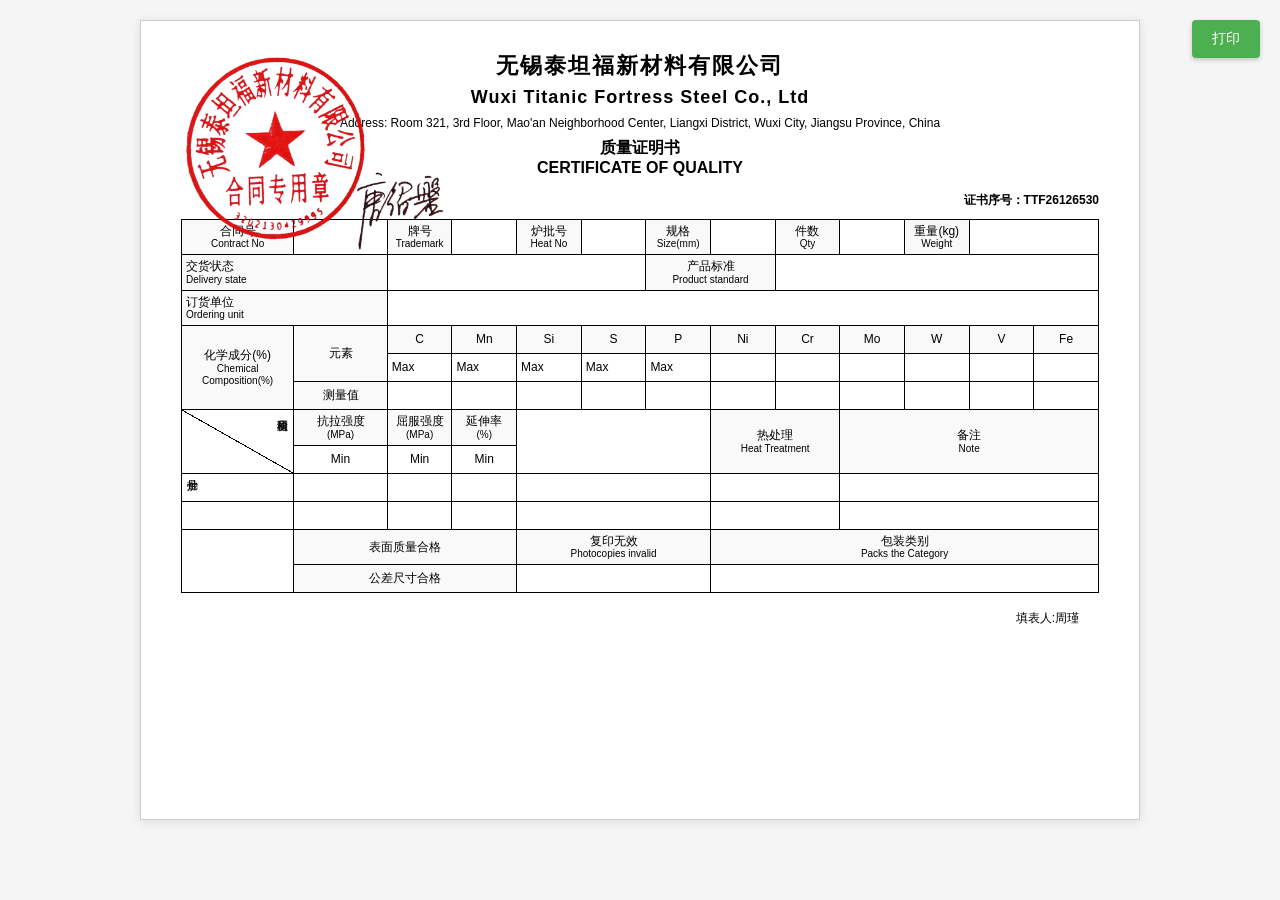
==== certificate.html @ 5b7e27ed "update" ====
<!DOCTYPE html>
<html lang="zh-CN">
<head>
<meta charset="UTF-8">
<title>质量证明书 - Certificate of Quality</title>
<style>
  * { box-sizing: border-box; margin: 0; padding: 0; }
  body {
    font-family: Arial, Helvetica, sans-serif;
    background: #f5f5f5;
    padding: 20px;
    color: #000;
  }
  .certificate {
    background: #fff;
    width: 1000px;
    margin: 0 auto;
    padding: 30px 40px;
    border: 1px solid #ccc;
    box-shadow: 0 2px 10px rgba(0,0,0,0.1);
    position: relative;
    min-height: 800px;
  }
  .header {
    text-align: center;
    margin-bottom: 15px;
  }
  .header h1 {
    font-size: 22px;
    font-weight: bold;
    margin-bottom: 6px;
    letter-spacing: 2px;
  }
  .header h2 {
    font-size: 18px;
    font-weight: bold;
    margin-bottom: 8px;
    letter-spacing: 1px;
  }
  .header .subtitle {
    font-size: 12px;
    font-weight: normal;
  }
  table {
    width: 100%;
    border-collapse: collapse;
    font-size: 12px;
    table-layout: fixed;
  }
  table td, table th {
    border: 1px solid #000;
    padding: 4px 4px;
    text-align: left;
    vertical-align: middle;
    height: 28px;
    line-height: 1.2;
  }
  .label-cell {
    background: #f9f9f9;
    font-weight: normal;
    text-align: center;
  }
  .center-text {
    text-align: center !important;
  }
  .diagonal-cell {
    position: relative;
    height: 56px;
  }
  .diagonal-cell::before {
    content: "";
    position: absolute;
    top: 0;
    left: 0;
    width: 100%;
    height: 100%;
    background: linear-gradient(to top right, transparent calc(50% - 0.5px), #000 calc(50% - 0.5px), #000 calc(50% + 0.5px), transparent calc(50% + 0.5px));
    -webkit-print-color-adjust: exact;
    print-color-adjust: exact;
  }
  .diagonal-cell .top-text {
    position: absolute;
    top: 2px;
    right: 4px;
    font-size: 11px;
    writing-mode: vertical-rl;
    text-orientation: mixed;
  }
  .diagonal-cell .bottom-text {
    position: absolute;
    bottom: 2px;
    left: 4px;
    font-size: 11px;
    writing-mode: vertical-rl;
    text-orientation: mixed;
  }
  .en-text { font-size: 10px; font-family: Arial, sans-serif; display: block; }
  [contenteditable="true"] {
    outline: none;
    min-height: 1em;
  }
  [contenteditable="true"]:focus {
    background: #e8f4fd;
  }
  .footer {
    display: flex;
    justify-content: flex-end;
    margin-top: 15px;
    font-size: 12px;
    line-height: 1.8;
    padding-right: 20px;
  }
  .stamp-image {
    position: absolute;
    top: -18px;
    left: 20px;
    width: 300px;
    height: 300px;
    z-index: 10;
    object-fit: contain;
  }
  .certificate-no {
    text-align: right;
    font-size: 12px;
    margin-bottom: 10px;
    font-weight: bold;
  }
  .element-col {
    width: 7.69%;
  }
  .print-btn {
    position: fixed;
    top: 20px;
    right: 20px;
    padding: 10px 20px;
    background: #4CAF50;
    color: white;
    border: none;
    border-radius: 4px;
    cursor: pointer;
    font-size: 14px;
    z-index: 100;
    box-shadow: 0 2px 5px rgba(0,0,0,0.2);
  }
  .print-btn:hover { background: #45a049; }
  @media print {
    @page { size: A4 landscape; margin: 10mm; }
    body { background: #fff; padding: 0; }
    .certificate { box-shadow: none; border: none; width: 100%; padding: 0; min-height: auto; }
    [contenteditable="true"]:focus { background: transparent; }
    .stamp-image { display: block; }
    .print-btn { display: none; }
  }
</style>
</head>
<body>

<button class="print-btn" onclick="window.print()">打印</button>

<div class="certificate">

  <div class="header">
    <h1 contenteditable="true" id="companyName">无锡泰坦福新材料有限公司</h1>
    <h2 contenteditable="true">Wuxi Titanic Fortress Steel Co., Ltd</h2>
    <div class="subtitle">Address: Room 321, 3rd Floor, Mao'an Neighborhood Center, Liangxi District, Wuxi City, Jiangsu Province, China</div>
    <div style="font-size: 16px; font-weight: bold; margin-top: 8px;">质量证明书</div>
    <div style="font-size: 16px; font-weight: bold;">CERTIFICATE OF QUALITY</div>
  </div>

  <div class="certificate-no" id="certificateNo">证书序号：</div>

  <table>
    <colgroup>
      <col width="12%">
      <col width="10%">
      <col width="6.91%">
      <col width="6.91%">
      <col width="6.91%">
      <col width="6.91%">
      <col width="6.91%">
      <col width="6.91%">
      <col width="6.91%">
      <col width="6.91%">
      <col width="6.91%">
      <col width="6.91%">
      <col width="6.91%">
    </colgroup>
    <tr>
      <td class="label-cell">合同号<br><span class="en-text">Contract No</span></td>
      <td contenteditable="true" id="contractNo"></td>
      <td class="label-cell">牌号<br><span class="en-text">Trademark</span></td>
      <td contenteditable="true" id="material"></td>
      <td class="label-cell">炉批号<br><span class="en-text">Heat No</span></td>
      <td contenteditable="true" id="heatNo"></td>
      <td class="label-cell">规格<br><span class="en-text">Size(mm)</span></td>
      <td contenteditable="true" id="specification"></td>
      <td class="label-cell">件数<br><span class="en-text">Qty</span></td>
      <td contenteditable="true" id="quantity"></td>
      <td class="label-cell">重量(kg)<br><span class="en-text">Weight</span></td>
      <td contenteditable="true" id="weight" colspan="2"></td>
    </tr>
    <tr>
      <td class="label-cell" colspan="2" style="text-align: left;">交货状态<br><span class="en-text">Delivery state</span></td>
      <td contenteditable="true" id="deliveryState" colspan="4"></td>
      <td class="label-cell" colspan="2">产品标准<br><span class="en-text">Product standard</span></td>
      <td contenteditable="true" id="product" colspan="5"></td>
    </tr>
    <tr>
      <td class="label-cell" colspan="2" style="text-align: left;">订货单位<br><span class="en-text">Ordering unit</span></td>
      <td contenteditable="true" id="customer" colspan="11"></td>
    </tr>
    <tr>
      <td class="label-cell" rowspan="3">化学成分(%)<br><span class="en-text">Chemical Composition(%)</span></td>
      <td class="label-cell" rowspan="2">元素</td>
      <td class="label-cell element-col">C</td>
      <td class="label-cell element-col">Mn</td>
      <td class="label-cell element-col">Si</td>
      <td class="label-cell element-col">S</td>
      <td class="label-cell element-col">P</td>
      <td class="label-cell element-col">Ni</td>
      <td class="label-cell element-col">Cr</td>
      <td class="label-cell element-col">Mo</td>
      <td class="label-cell element-col">W</td>
      <td class="label-cell element-col">V</td>
      <td class="label-cell element-col">Fe</td>
    </tr>
    <tr>
      <td contenteditable="true" id="chemC" class="element-col">Max</td>
      <td contenteditable="true" id="chemMn" class="element-col">Max</td>
      <td contenteditable="true" id="chemSi" class="element-col">Max</td>
      <td contenteditable="true" id="chemS" class="element-col">Max</td>
      <td contenteditable="true" id="chemP" class="element-col">Max</td>
      <td contenteditable="true" id="chemNi" class="element-col"></td>
      <td contenteditable="true" id="chemCr" class="element-col"></td>
      <td contenteditable="true" id="chemMo" class="element-col"></td>
      <td contenteditable="true" id="chemW" class="element-col"></td>
      <td contenteditable="true" id="chemV" class="element-col"></td>
      <td contenteditable="true" id="chemFe" class="element-col"></td>
    </tr>
    <tr>
      <td class="label-cell">测量值</td>
      <td contenteditable="true" class="element-col"></td>
      <td contenteditable="true" class="element-col"></td>
      <td contenteditable="true" class="element-col"></td>
      <td contenteditable="true" class="element-col"></td>
      <td contenteditable="true" class="element-col"></td>
      <td contenteditable="true" class="element-col"></td>
      <td contenteditable="true" class="element-col"></td>
      <td contenteditable="true" class="element-col"></td>
      <td contenteditable="true" class="element-col"></td>
      <td contenteditable="true" class="element-col"></td>
      <td contenteditable="true" class="element-col"></td>
    </tr>
    <tr>
      <td rowspan="2" class="diagonal-cell">
        <span class="top-text">检测项目</span>
        <span class="bottom-text">炉批号</span>
      </td>
      <td class="label-cell">抗拉强度<br><span class="en-text">(MPa)</span></td>
      <td class="label-cell">屈服强度<br><span class="en-text">(MPa)</span></td>
      <td class="label-cell">延伸率<br><span class="en-text">(%)</span></td>
      <td rowspan="2" colspan="3" contenteditable="true" id="heatTreatmentLeft"></td>
      <td colspan="2" class="label-cell" rowspan="2">热处理<br><span class="en-text">Heat Treatment</span></td>
      <td colspan="4" class="label-cell" rowspan="2">备注<br><span class="en-text">Note</span></td>
    </tr>
    <tr>
      <td contenteditable="true" class="center-text">Min</td>
      <td contenteditable="true" class="center-text">Min</td>
      <td contenteditable="true" class="center-text">Min</td>
    </tr>
    <tr>
      <td contenteditable="true" id="diagonalHeatNo"></td>
      <td contenteditable="true"></td>
      <td contenteditable="true"></td>
      <td contenteditable="true"></td>
      <td colspan="3" contenteditable="true"></td>
      <td colspan="2" contenteditable="true"></td>
      <td colspan="4" contenteditable="true" id="note"></td>
    </tr>
    <tr>
      <td></td>
      <td></td>
      <td></td>
      <td></td>
      <td colspan="3"></td>
      <td colspan="2"></td>
      <td colspan="4"></td>
    </tr>
    <tr>
      <td rowspan="2" contenteditable="true" id="gbNewGrade"></td>
      <td colspan="3" class="label-cell" contenteditable="true">表面质量合格</td>
      <td colspan="3" class="label-cell" contenteditable="true">复印无效<br><span class="en-text">Photocopies invalid</span></td>
      <td colspan="6" class="label-cell">包装类别<br><span class="en-text">Packs the Category</span></td>
    </tr>
    <tr>
      <td colspan="3" class="label-cell" contenteditable="true">公差尺寸合格</td>
      <td colspan="3"></td>
      <td colspan="6" contenteditable="true"></td>
    </tr>
  </table>

  <div class="footer">
    <div style="text-align: right;">
      <div contenteditable="true">填表人:周瑾</div>
      <div contenteditable="true" id="date"></div>
    </div>
  </div>

  <img src="ttfchop.png" alt="签章" class="stamp-image" />

</div>

<script>
  document.querySelectorAll('[contenteditable="true"]').forEach(el => {
    el.addEventListener('keydown', function(e) {
      if (e.key === 'Enter') {
        e.preventDefault();
        document.execCommand('insertLineBreak');
      }
    });
  });

  function generateCertificateNo() {
    const now = new Date();
    const year = now.getFullYear().toString().substring(2);
    const month = String(now.getMonth() + 1).padStart(2, '0');
    const random = String(Math.floor(Math.random() * 10000)).padStart(4, '0');
    return 'TTF' + year + month + random;
  }

  try {
    const savedData = localStorage.getItem('certificateData');
    
    document.getElementById('certificateNo').textContent = '证书序号：' + generateCertificateNo();
    
    if (savedData) {
      const certificateData = JSON.parse(savedData);
      localStorage.removeItem('certificateData');
      
      if (certificateData.orders && certificateData.orders.length > 0) {
        const firstOrder = certificateData.orders[0];
        
        if (firstOrder.orderNo) document.getElementById('contractNo').textContent = firstOrder.orderNo;
        if (firstOrder.material) document.getElementById('material').textContent = firstOrder.material;
        if (firstOrder.heatNo) {
          document.getElementById('heatNo').textContent = firstOrder.heatNo;
          document.getElementById('diagonalHeatNo').textContent = firstOrder.heatNo;
        }
        if (firstOrder.specification) document.getElementById('specification').textContent = firstOrder.specification;
        if (firstOrder.product) document.getElementById('deliveryState').textContent = firstOrder.product;
        
        let productStandard = '';
        if (certificateData.hscodeData) {
          const hscodeItem = certificateData.hscodeData.find(function(h) {
            return h.productName === firstOrder.product || h.productNameEn === firstOrder.product;
          });
          if (hscodeItem && hscodeItem.standard) {
            productStandard = hscodeItem.standard;
          }
        }
        document.getElementById('product').textContent = productStandard || 'GB/T 4237-2015';
        
        if (firstOrder.quantity) document.getElementById('quantity').textContent = firstOrder.quantity.toString();
        if (firstOrder.weight) document.getElementById('weight').textContent = firstOrder.weight.toFixed(2);
        if (certificateData.customer || firstOrder.customer) {
          document.getElementById('customer').textContent = certificateData.customer || firstOrder.customer;
        }
        
        if (certificateData.today) {
          const date = new Date(certificateData.today);
          document.getElementById('date').textContent = '日期：' + date.getFullYear() + '/' + (date.getMonth() + 1) + '/' + date.getDate();
        }
        
        if (firstOrder.otherRequirements) {
          document.getElementById('heatTreatmentLeft').textContent = firstOrder.otherRequirements;
        }
        if (firstOrder.remarks || firstOrder.description) {
          document.getElementById('note').textContent = firstOrder.remarks || firstOrder.description;
        }
        
        if (firstOrder.supplier === '无锡泰益特钢有限公司' || firstOrder.supplier === '无锡泰坦福新材料有限公司') {
          document.getElementById('companyName').textContent = firstOrder.supplier;
        }
        
        if (certificateData.gradeComparisons) {
          const grade = certificateData.gradeComparisons.find(function(g) {
            return g.gbNew === firstOrder.material || g.gbOld === firstOrder.material ||
                   g.astm === firstOrder.material || g.jis === firstOrder.material ||
                   g.din === firstOrder.material || g.en === firstOrder.material;
          });
          
          if (grade) {
            if (grade.gbNew) {
              document.getElementById('gbNewGrade').textContent = grade.gbNew;
            }
            
            if (grade.composition) {
              const composition = grade.composition;
              
              const parseElement = function(element) {
                const regex = new RegExp(element + '([:≤≥\\d\\-.~, ]+)');
                const match = composition.match(regex);
                if (match && match[1]) {
                  const value = match[1].trim();
                  if (value.startsWith('≤')) return value;
                  if (value.startsWith('≥')) return value;
                  if (value.startsWith(':')) return value.substring(1).trim();
                  return value;
                }
                return '';
              };
              
              document.getElementById('chemC').textContent = parseElement('C') || 'Max';
              document.getElementById('chemMn').textContent = parseElement('Mn') || 'Max';
              document.getElementById('chemSi').textContent = parseElement('Si') || 'Max';
              document.getElementById('chemS').textContent = parseElement('S') || 'Max';
              document.getElementById('chemP').textContent = parseElement('P') || 'Max';
              document.getElementById('chemNi').textContent = parseElement('Ni') || '';
              document.getElementById('chemCr').textContent = parseElement('Cr') || '';
              document.getElementById('chemMo').textContent = parseElement('Mo') || '';
              document.getElementById('chemW').textContent = parseElement('W') || '';
              document.getElementById('chemV').textContent = parseElement('V') || '';
              document.getElementById('chemFe').textContent = parseElement('Fe') || '';
            }
          }
        }
      }
    }
  } catch (error) {
    console.error('解析质保书数据错误:', error);
  }
</script>

</body>
</html>
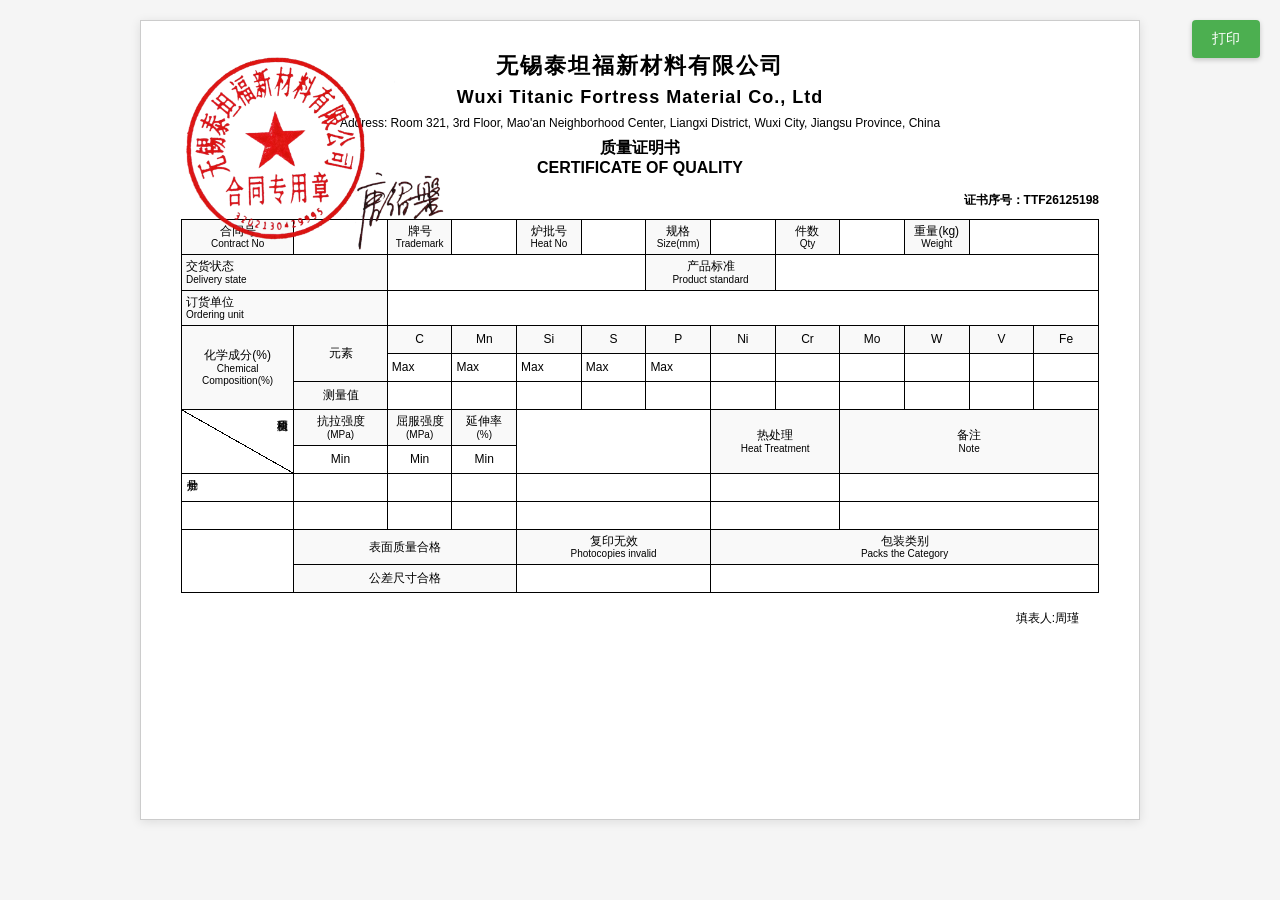
==== commit 217cdf42: "update" ====
--- a/certificate.html
+++ b/certificate.html
@@ -161,7 +161,7 @@
 
   <div class="header">
     <h1 contenteditable="true" id="companyName">无锡泰坦福新材料有限公司</h1>
-    <h2 contenteditable="true">Wuxi Titanic Fortress Steel Co., Ltd</h2>
+    <h2 contenteditable="true">Wuxi Titanic Fortress Material Co., Ltd</h2>
     <div class="subtitle">Address: Room 321, 3rd Floor, Mao'an Neighborhood Center, Liangxi District, Wuxi City, Jiangsu Province, China</div>
     <div style="font-size: 16px; font-weight: bold; margin-top: 8px;">质量证明书</div>
     <div style="font-size: 16px; font-weight: bold;">CERTIFICATE OF QUALITY</div>
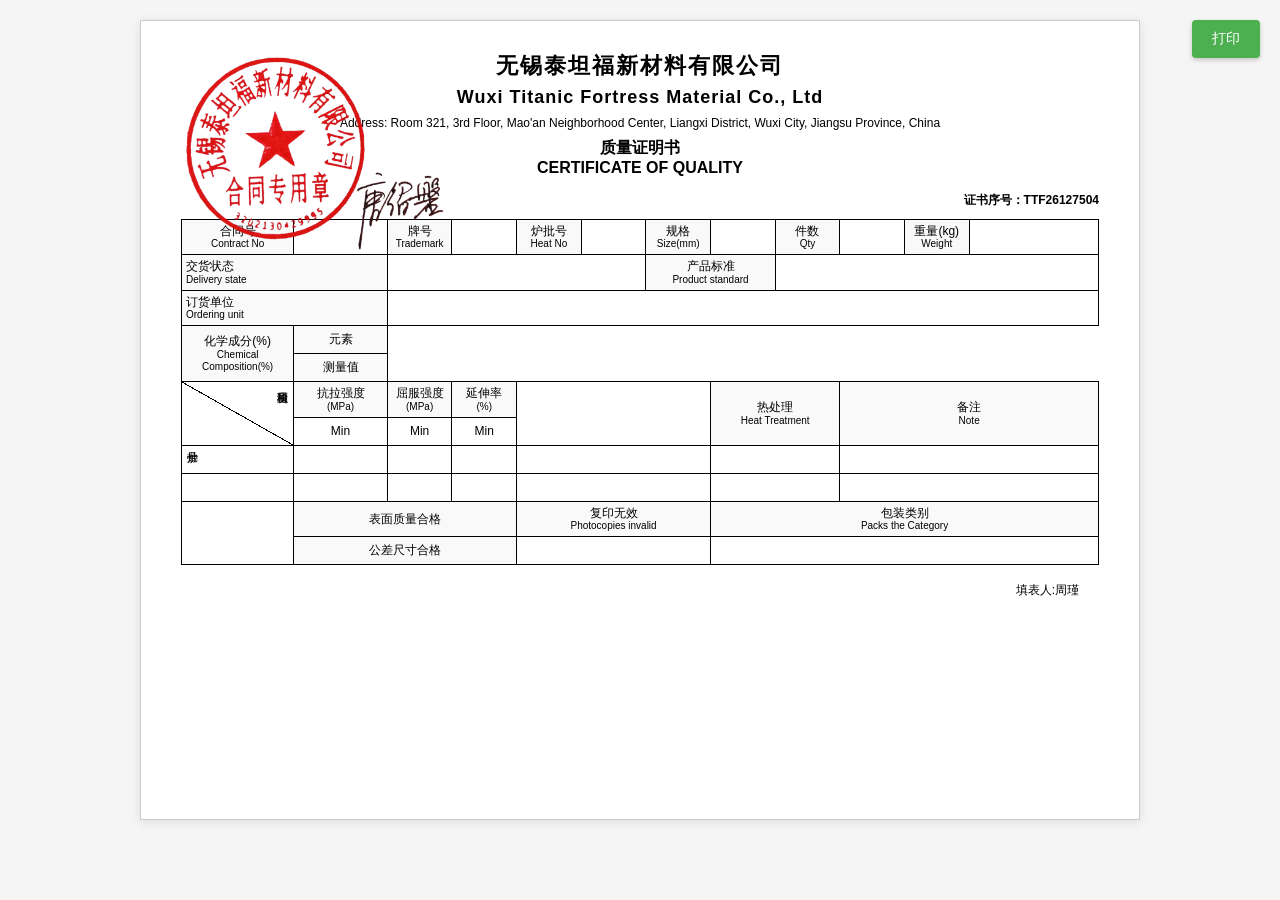
==== commit 3330d3d6: "update" ====
--- a/certificate.html
+++ b/certificate.html
@@ -127,6 +127,22 @@
   }
   .element-col {
     width: 7.69%;
+  }
+  .element-header {
+    background: #ff8c00;
+    color: white;
+    font-weight: bold;
+    text-align: center;
+  }
+  .element-value {
+    background: #ff8c00;
+    color: white;
+    text-align: center;
+  }
+  .measurement-value {
+    background: #add8e6;
+    color: #333;
+    text-align: center;
   }
   .print-btn {
     position: fixed;
@@ -209,47 +225,14 @@
       <td class="label-cell" colspan="2" style="text-align: left;">订货单位<br><span class="en-text">Ordering unit</span></td>
       <td contenteditable="true" id="customer" colspan="11"></td>
     </tr>
-    <tr>
+    <tr id="chemHeaderRow">
       <td class="label-cell" rowspan="3">化学成分(%)<br><span class="en-text">Chemical Composition(%)</span></td>
       <td class="label-cell" rowspan="2">元素</td>
-      <td class="label-cell element-col">C</td>
-      <td class="label-cell element-col">Mn</td>
-      <td class="label-cell element-col">Si</td>
-      <td class="label-cell element-col">S</td>
-      <td class="label-cell element-col">P</td>
-      <td class="label-cell element-col">Ni</td>
-      <td class="label-cell element-col">Cr</td>
-      <td class="label-cell element-col">Mo</td>
-      <td class="label-cell element-col">W</td>
-      <td class="label-cell element-col">V</td>
-      <td class="label-cell element-col">Fe</td>
-    </tr>
-    <tr>
-      <td contenteditable="true" id="chemC" class="element-col">Max</td>
-      <td contenteditable="true" id="chemMn" class="element-col">Max</td>
-      <td contenteditable="true" id="chemSi" class="element-col">Max</td>
-      <td contenteditable="true" id="chemS" class="element-col">Max</td>
-      <td contenteditable="true" id="chemP" class="element-col">Max</td>
-      <td contenteditable="true" id="chemNi" class="element-col"></td>
-      <td contenteditable="true" id="chemCr" class="element-col"></td>
-      <td contenteditable="true" id="chemMo" class="element-col"></td>
-      <td contenteditable="true" id="chemW" class="element-col"></td>
-      <td contenteditable="true" id="chemV" class="element-col"></td>
-      <td contenteditable="true" id="chemFe" class="element-col"></td>
-    </tr>
-    <tr>
+    </tr>
+    <tr id="chemValueRow">
+    </tr>
+    <tr id="chemMeasurementRow">
       <td class="label-cell">测量值</td>
-      <td contenteditable="true" class="element-col"></td>
-      <td contenteditable="true" class="element-col"></td>
-      <td contenteditable="true" class="element-col"></td>
-      <td contenteditable="true" class="element-col"></td>
-      <td contenteditable="true" class="element-col"></td>
-      <td contenteditable="true" class="element-col"></td>
-      <td contenteditable="true" class="element-col"></td>
-      <td contenteditable="true" class="element-col"></td>
-      <td contenteditable="true" class="element-col"></td>
-      <td contenteditable="true" class="element-col"></td>
-      <td contenteditable="true" class="element-col"></td>
     </tr>
     <tr>
       <td rowspan="2" class="diagonal-cell">
@@ -396,31 +379,71 @@
             
             if (grade.composition) {
               const composition = grade.composition;
+              const elementParts = composition.split(',');
+              const elements = [];
               
-              const parseElement = function(element) {
-                const regex = new RegExp(element + '([:≤≥\\d\\-.~, ]+)');
-                const match = composition.match(regex);
-                if (match && match[1]) {
-                  const value = match[1].trim();
-                  if (value.startsWith('≤')) return value;
-                  if (value.startsWith('≥')) return value;
-                  if (value.startsWith(':')) return value.substring(1).trim();
-                  return value;
+              elementParts.forEach(function(part) {
+                part = part.trim();
+                if (!part) return;
+                
+                const elementMatch = part.match(/^([A-Z][a-z]?)([:≤≥]?.*)$/);
+                if (elementMatch) {
+                  let elementName = elementMatch[1];
+                  let elementValue = elementMatch[2].trim();
+                  
+                  if (elementValue.startsWith(':')) {
+                    elementValue = elementValue.substring(1).trim();
+                  }
+                  
+                  elements.push({
+                    name: elementName,
+                    value: elementValue || 'Max'
+                  });
                 }
-                return '';
-              };
+              });
               
-              document.getElementById('chemC').textContent = parseElement('C') || 'Max';
-              document.getElementById('chemMn').textContent = parseElement('Mn') || 'Max';
-              document.getElementById('chemSi').textContent = parseElement('Si') || 'Max';
-              document.getElementById('chemS').textContent = parseElement('S') || 'Max';
-              document.getElementById('chemP').textContent = parseElement('P') || 'Max';
-              document.getElementById('chemNi').textContent = parseElement('Ni') || '';
-              document.getElementById('chemCr').textContent = parseElement('Cr') || '';
-              document.getElementById('chemMo').textContent = parseElement('Mo') || '';
-              document.getElementById('chemW').textContent = parseElement('W') || '';
-              document.getElementById('chemV').textContent = parseElement('V') || '';
-              document.getElementById('chemFe').textContent = parseElement('Fe') || '';
+              const headerRow = document.getElementById('chemHeaderRow');
+              const valueRow = document.getElementById('chemValueRow');
+              const measurementRow = document.getElementById('chemMeasurementRow');
+              
+              elements.forEach(function(el) {
+                const headerCell = document.createElement('td');
+                headerCell.className = 'element-header';
+                headerCell.textContent = el.name;
+                headerRow.appendChild(headerCell);
+                
+                const valueCell = document.createElement('td');
+                valueCell.className = 'element-value';
+                valueCell.setAttribute('contenteditable', 'true');
+                valueCell.textContent = el.value;
+                valueRow.appendChild(valueCell);
+                
+                const measurementCell = document.createElement('td');
+                measurementCell.className = 'measurement-value';
+                measurementCell.setAttribute('contenteditable', 'true');
+                measurementRow.appendChild(measurementCell);
+              });
+              
+              const remainingCells = 11 - elements.length;
+              if (remainingCells > 0) {
+                for (let i = 0; i < remainingCells; i++) {
+                  const headerCell = document.createElement('td');
+                  headerCell.className = 'element-header';
+                  headerCell.textContent = '-';
+                  headerRow.appendChild(headerCell);
+                  
+                  const valueCell = document.createElement('td');
+                  valueCell.className = 'element-value';
+                  valueCell.setAttribute('contenteditable', 'true');
+                  valueCell.textContent = '-';
+                  valueRow.appendChild(valueCell);
+                  
+                  const measurementCell = document.createElement('td');
+                  measurementCell.className = 'measurement-value';
+                  measurementCell.setAttribute('contenteditable', 'true');
+                  measurementRow.appendChild(measurementCell);
+                }
+              }
             }
           }
         }
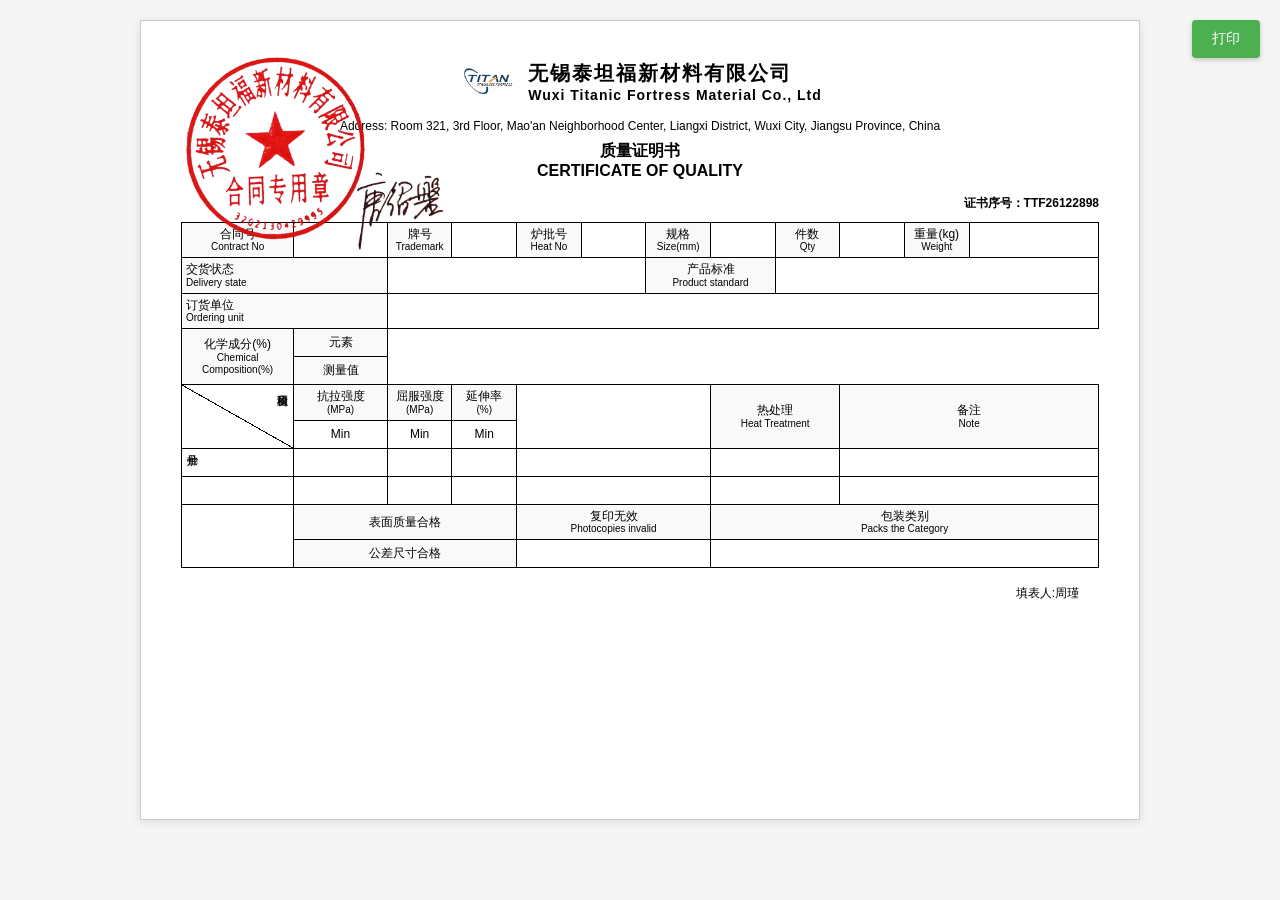
==== commit 5031cf31: "update" ====
--- a/certificate.html
+++ b/certificate.html
@@ -176,8 +176,13 @@
 <div class="certificate">
 
   <div class="header">
-    <h1 contenteditable="true" id="companyName">无锡泰坦福新材料有限公司</h1>
-    <h2 contenteditable="true">Wuxi Titanic Fortress Material Co., Ltd</h2>
+    <div style="display: flex; align-items: center; justify-content: center; gap: 10px; margin-bottom: 8px;">
+      <img id="companyLogo" src="" alt="公司logo" style="width: 60px; height: 60px; object-fit: contain;" />
+      <div style="text-align: left;">
+        <h1 contenteditable="true" id="companyName" style="margin: 0; font-size: 20px;">无锡泰坦福新材料有限公司</h1>
+        <h2 contenteditable="true" style="margin: 0; font-size: 14px;">Wuxi Titanic Fortress Material Co., Ltd</h2>
+      </div>
+    </div>
     <div class="subtitle">Address: Room 321, 3rd Floor, Mao'an Neighborhood Center, Liangxi District, Wuxi City, Jiangsu Province, China</div>
     <div style="font-size: 16px; font-weight: bold; margin-top: 8px;">质量证明书</div>
     <div style="font-size: 16px; font-weight: bold;">CERTIFICATE OF QUALITY</div>
@@ -294,16 +299,42 @@
 </div>
 
 <script>
-  document.querySelectorAll('[contenteditable="true"]').forEach(el => {
-    el.addEventListener('keydown', function(e) {
-      if (e.key === 'Enter') {
-        e.preventDefault();
-        document.execCommand('insertLineBreak');
-      }
+    document.querySelectorAll('[contenteditable="true"]').forEach(el => {
+      el.addEventListener('keydown', function(e) {
+        if (e.key === 'Enter') {
+          e.preventDefault();
+          document.execCommand('insertLineBreak');
+        }
+      });
     });
-  });
-
-  function generateCertificateNo() {
+
+    function loadLogo() {
+      const logoImg = document.getElementById('companyLogo');
+      if (!logoImg) return;
+      
+      const baseUrl = window.location.pathname.substring(0, window.location.pathname.lastIndexOf('/') + 1);
+      const logoUrl = baseUrl + 'logo.jpg';
+      
+      fetch(logoUrl)
+        .then(function(response) {
+          if (response.ok) {
+            return response.blob();
+          }
+          throw new Error('Logo not found');
+        })
+        .then(function(blob) {
+          const reader = new FileReader();
+          reader.onloadend = function() {
+            logoImg.src = reader.result;
+          };
+          reader.readAsDataURL(blob);
+        })
+        .catch(function(e) {
+          console.error('加载logo失败:', e);
+        });
+    }
+
+    function generateCertificateNo() {
     const now = new Date();
     const year = now.getFullYear().toString().substring(2);
     const month = String(now.getMonth() + 1).padStart(2, '0');
@@ -313,6 +344,8 @@
 
   try {
     const savedData = localStorage.getItem('certificateData');
+    
+    loadLogo();
     
     document.getElementById('certificateNo').textContent = '证书序号：' + generateCertificateNo();
     
